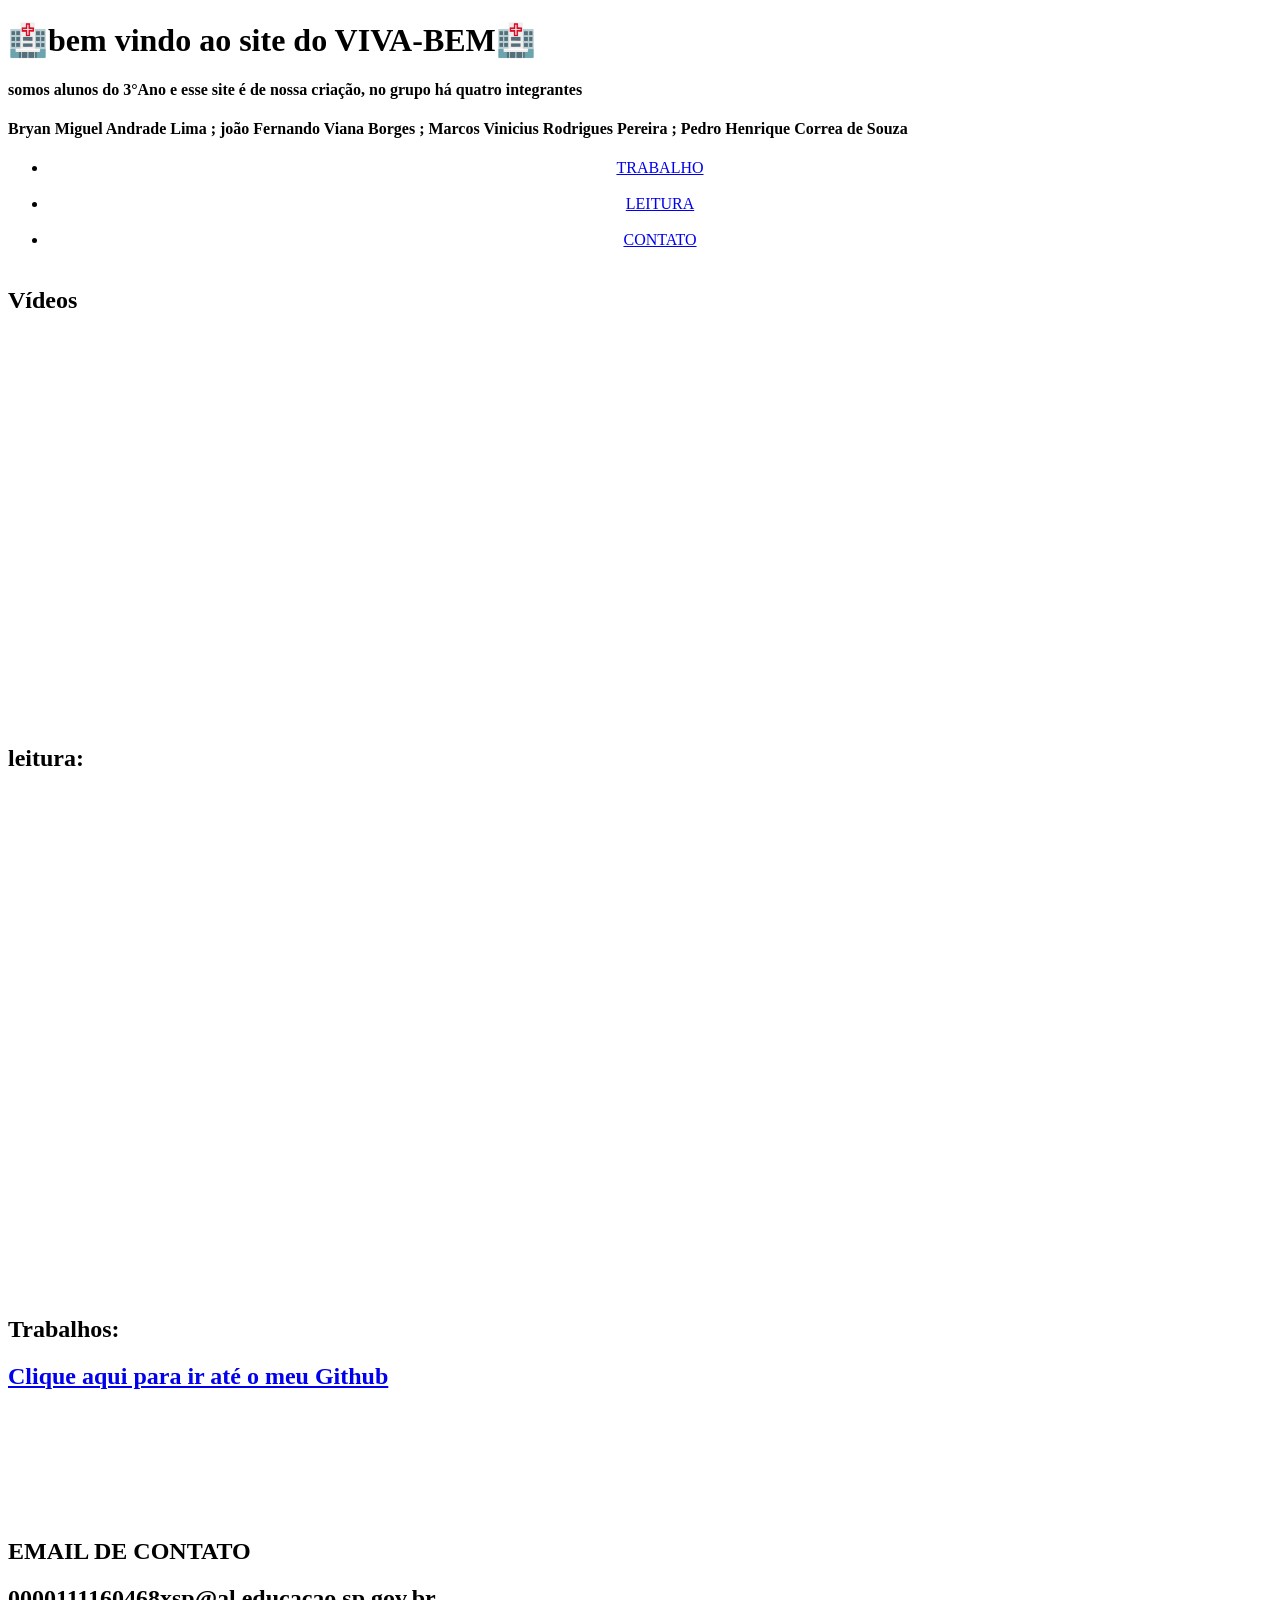
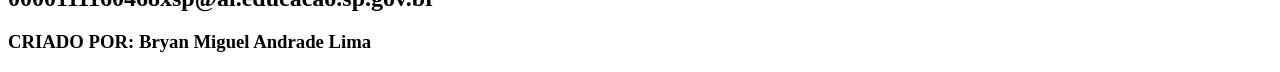
==== index.html @ 5486b435 "Update index.html" ====
<!DOCTYPE html>
<html>
<head>
<title>VIVA BEM</title>
<link rel="stylesheet" href="style.css">
<script src="arquivo.js"></script>

</head>
    <body>
    <h1>🏥bem vindo ao site do VIVA-BEM🏥</h1>
    <h4>somos alunos do 3°Ano e esse site é de nossa criação, no grupo há quatro integrantes</h4>
    <h4>Bryan Miguel Andrade Lima ; joão Fernando Viana Borges ; Marcos Vinicius Rodrigues Pereira ; Pedro Henrique Correa de Souza</h4>

   
    <center>
        <ul class="menu">
            <li class="linkswwqevvqev"><a href="#trabalho">TRABALHO</a></li><br>
            <li class="nsc qivb qqwffqlfqlefmqefbqiebflinks"><a href="#leitura">LEITURA</a></li><br>
            <li class="links"><a href="#contact">CONTATO</a></li><br>
        </ul>
    </center>

    <section id="#soqevqevv><p> nao me chamo brayan e nao é meu primeiro ano em ti</div><br>
    
        <div> Leia isto se quiser saber mais sobre mim!</div><br>
        <span>Sou uma pessoa bem amigável, gosto de jogos e principalmente da minha namorada.<br>
        sou muito esforçado e tenho uma capacidade de aprendizado rápido.</span><br>
        <span>Gosto muito de filmes e séries do tema de tecnologia em geral, inclusive quando é sobre jogos.</span>
    </b>

    </section>


    
    


    <br>
    <br>
        <section id="videos">
            <h1>Vídeos</h1>
            <div class="line"></div>
            <br>

            <br>
        <iframe width="560" height="315" src="https://www.youtube.com/embed/S9uPNppGsGo?si=Wf62ne27oYd9mh6n"
        title="YouTube video player" frameborder="0" allow="accelerometer; autoplay; clipboard-write; encrypted-media; gyroscope; picture-in-picture; web-share" referrerpolicy="strict-origin-when-cross-origin"
        allowfullscreen></iframe>
        </section>
    <br>
    <br>


        <section id="leitura">
        <h1>leitura:</h1>
        <div class="line"></div>
        <iframe frameborder="0" scrolling="no" style="border:0px" src="https://books.google.com.br/books?id=fivPEAAAQBAJ&newbks=0&lpg=PP1&dq=o%20fantastico%20sr%20raposo&hl=pt-BR&pg=PT4&output=embed" width=500 height=500></iframe>
        </section>

        <section id="trabalho">
        <h1>Trabalhos:</h1>
        <div class="line"></div>
        <a href="https://github.com/Bryntzin" target="_blank"><h1>Clique aqui para ir até o meu Github</h1></a>
        <br>
        <br>
        </section>
    <br>
    <br>
    </body>

    <footer>
    <section id="contact">
  <br>
  <br>
    <h1>EMAIL DE CONTATO</h1>
    <h2>0000111160468xsp@al.educacao.sp.gov.br</h2>


            <h3>CRIADO POR: Bryan Miguel Andrade Lima </h3>
    </section>
</footer>
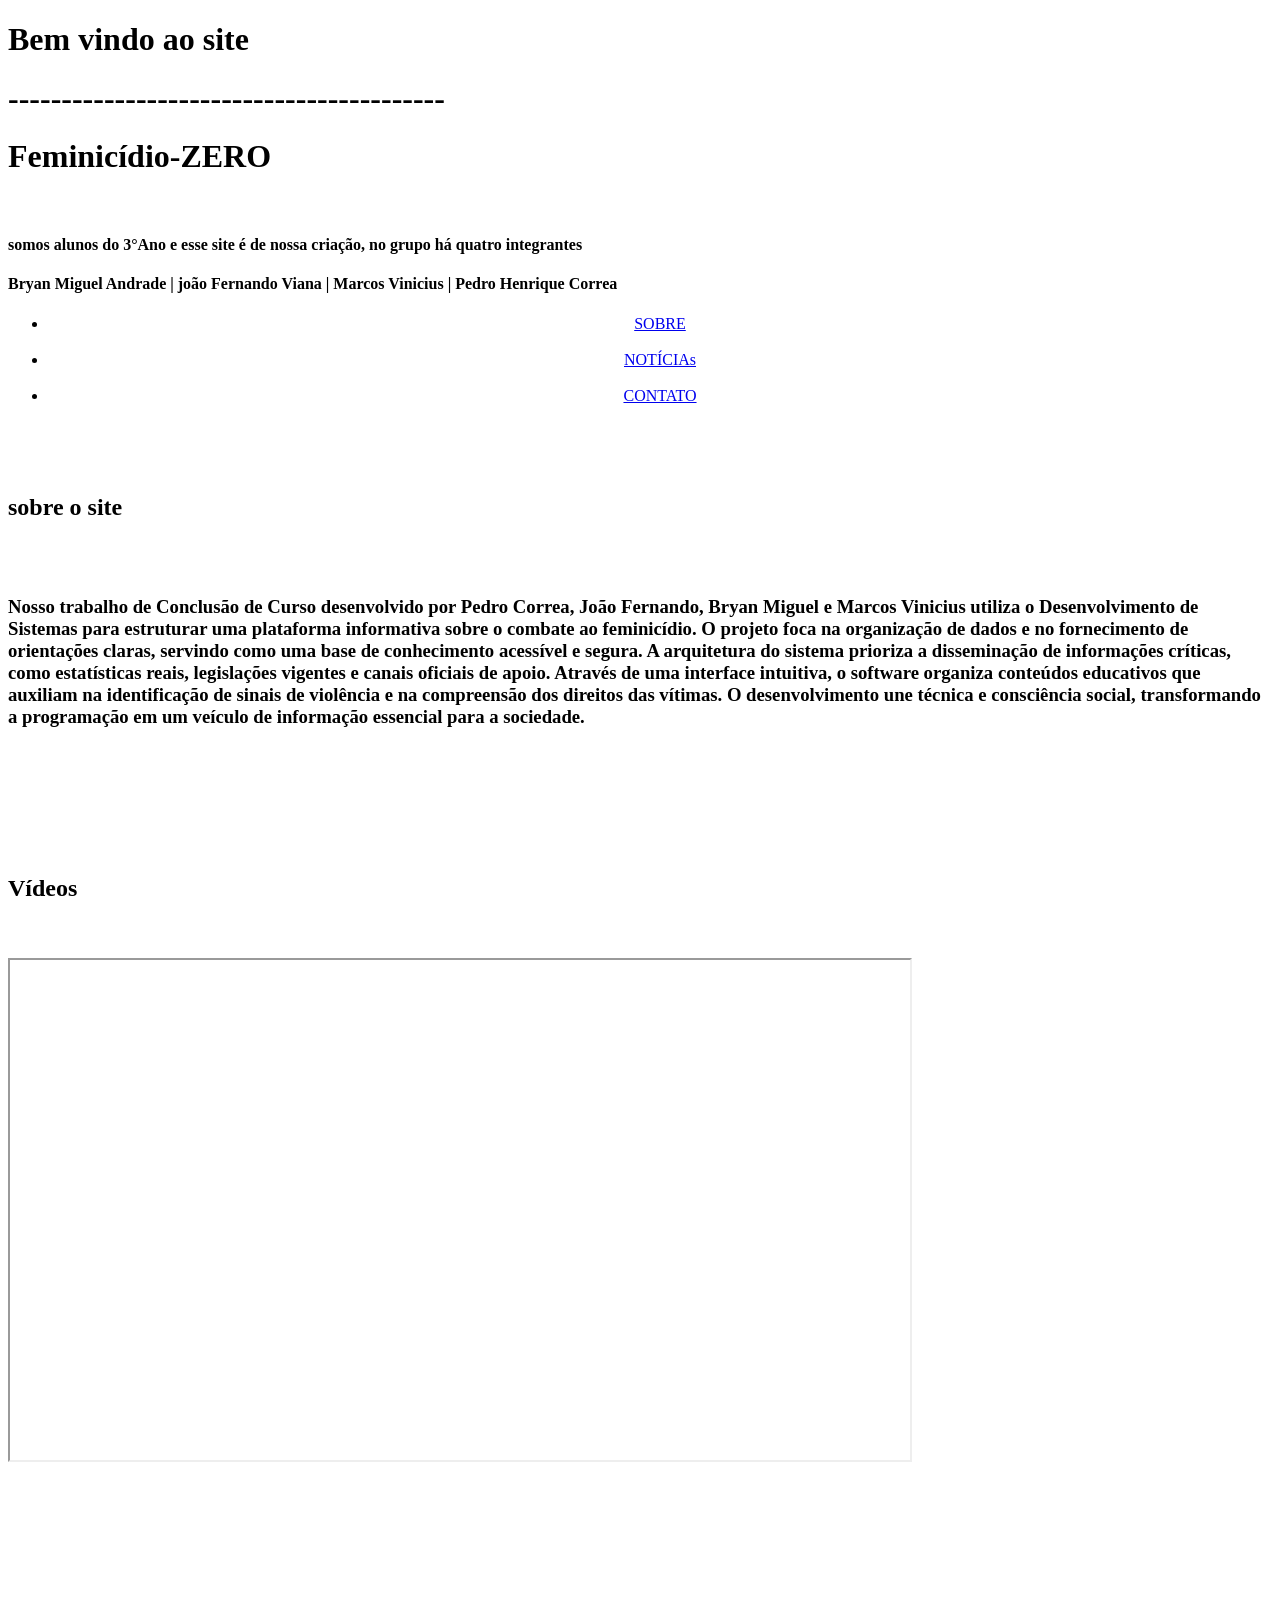
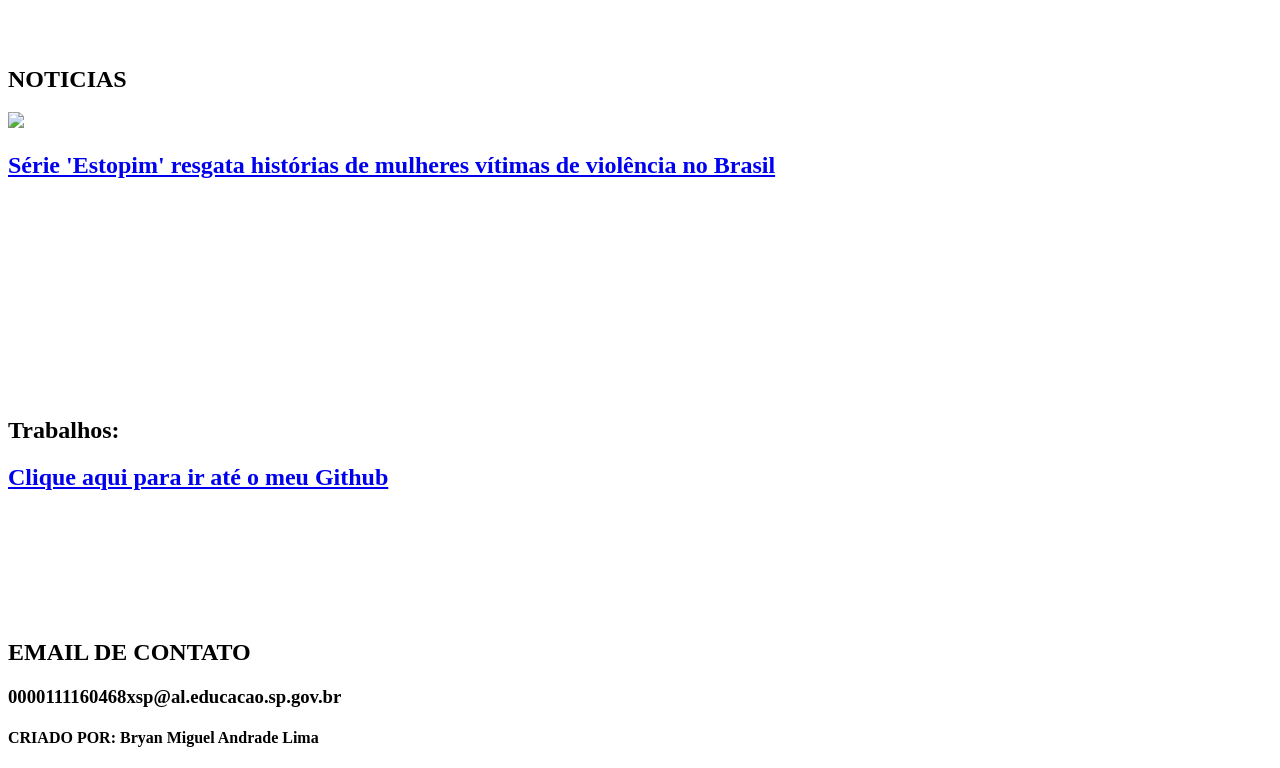
==== commit 7cacd898: "Alterei tamanho de fontes e modifiquei as imagens" ====
--- a/index.html
+++ b/index.html
@@ -1,40 +1,43 @@
 <!DOCTYPE html>
 <html>
 <head>
-<title>VIVA BEM</title>
+<title>Feminicídio-ZERO</title>
 <link rel="stylesheet" href="style.css">
 <script src="arquivo.js"></script>
 
 </head>
     <body>
-    <h1>🏥bem vindo ao site do VIVA-BEM🏥</h1>
+    <h1>Bem vindo ao site</h1>
+    <h1>-----------------------------------------</h1>
+    <h1>Feminicídio-ZERO</h1><br>
     <h4>somos alunos do 3°Ano e esse site é de nossa criação, no grupo há quatro integrantes</h4>
-    <h4>Bryan Miguel Andrade Lima ; joão Fernando Viana Borges ; Marcos Vinicius Rodrigues Pereira ; Pedro Henrique Correa de Souza</h4>
+    <h4>Bryan Miguel Andrade | joão Fernando Viana | Marcos Vinicius | Pedro Henrique Correa</h4>
 
    
     <center>
         <ul class="menu">
-            <li class="linkswwqevvqev"><a href="#trabalho">TRABALHO</a></li><br>
-            <li class="nsc qivb qqwffqlfqlefmqefbqiebflinks"><a href="#leitura">LEITURA</a></li><br>
+            <li class="linkswwqevvqev"><a href="#SOBRE">SOBRE</a></li><br>
+            <li class="nsc qivb qqwffqlfqlefmqefbqiebflinks"><a href="#NOTÍCIAS">NOTÍCIAs</a></li><br>
             <li class="links"><a href="#contact">CONTATO</a></li><br>
         </ul>
     </center>
 
-    <section id="#soqevqevv><p> nao me chamo brayan e nao é meu primeiro ano em ti</div><br>
-    
-        <div> Leia isto se quiser saber mais sobre mim!</div><br>
-        <span>Sou uma pessoa bem amigável, gosto de jogos e principalmente da minha namorada.<br>
-        sou muito esforçado e tenho uma capacidade de aprendizado rápido.</span><br>
-        <span>Gosto muito de filmes e séries do tema de tecnologia em geral, inclusive quando é sobre jogos.</span>
-    </b>
-
-    </section>
+    <br>
+    <br>
+        <section id="SOBRE">
+            <h1>sobre o site</h1>
+    <br>
+    <br>
+            <h3><p> Nosso trabalho de Conclusão de Curso desenvolvido por Pedro Correa, João Fernando, Bryan Miguel e Marcos Vinicius utiliza o Desenvolvimento de Sistemas para estruturar uma plataforma informativa sobre o combate ao feminicídio. O projeto foca na organização de dados e no fornecimento de orientações claras, servindo como uma base de conhecimento acessível e segura.
+                A arquitetura do sistema prioriza a disseminação de informações críticas, como estatísticas reais, legislações vigentes e canais oficiais de apoio. Através de uma interface intuitiva, o software organiza conteúdos educativos que auxiliam na identificação de sinais de violência e na compreensão dos direitos das vítimas. O desenvolvimento une técnica e consciência social, transformando a programação em um veículo de informação essencial para a sociedade.</p>
+            </h3>            
+        </section>
 
 
-    
-    
-
-
+    <br>
+    <br>
+    <br>
+    <br>
     <br>
     <br>
         <section id="videos">
@@ -43,19 +46,41 @@
             <br>
 
             <br>
-        <iframe width="560" height="315" src="https://www.youtube.com/embed/S9uPNppGsGo?si=Wf62ne27oYd9mh6n"
-        title="YouTube video player" frameborder="0" allow="accelerometer; autoplay; clipboard-write; encrypted-media; gyroscope; picture-in-picture; web-share" referrerpolicy="strict-origin-when-cross-origin"
+        <iframe width="900" height="500" src="https://www.youtube.com/embed/Wp6b-voH-78"
         allowfullscreen></iframe>
         </section>
     <br>
     <br>
+    <br>
+    <br>
+    <br>
+    <br>
+    <br>
+    <br>
+    <br>
+    <br>
+        <section id="Noticias">
+            <h1>NOTICIAS</h1>
+            <img src="SITE TCC Marielle Franco.jpg"width: 100%; height: auto; aspect-ratio: 16/9;">
+
+        <h2></h2>
+        <a href="https://www1.folha.uol.com.br/ilustrada/2026/03/serie-estopim-resgata-historias-de-mulheres-vitimas-de-violencia-no-brasil.shtml" target ="_blank"><h2>Série 'Estopim' resgata histórias de mulheres vítimas de violência no Brasil</h2></a>
+        <div class="line"></div>
+    
 
 
-        <section id="leitura">
-        <h1>leitura:</h1>
-        <div class="line"></div>
-        <iframe frameborder="0" scrolling="no" style="border:0px" src="https://books.google.com.br/books?id=fivPEAAAQBAJ&newbks=0&lpg=PP1&dq=o%20fantastico%20sr%20raposo&hl=pt-BR&pg=PT4&output=embed" width=500 height=500></iframe>
         </section>
+    <br>
+    <br>
+    <br>
+    <br>
+    <br>
+    <br>
+    <br>
+    <br>
+    <br>
+    <br>
+    <br>
 
         <section id="trabalho">
         <h1>Trabalhos:</h1>
@@ -65,17 +90,17 @@
         <br>
         </section>
     <br>
-    <br>
-    </body>
+</body>
+<br>
 
     <footer>
     <section id="contact">
   <br>
   <br>
-    <h1>EMAIL DE CONTATO</h1>
-    <h2>0000111160468xsp@al.educacao.sp.gov.br</h2>
+    <h2>EMAIL DE CONTATO</h2>
+    <h3>0000111160468xsp@al.educacao.sp.gov.br</h3>
 
 
-            <h3>CRIADO POR: Bryan Miguel Andrade Lima </h3>
+            <h4>CRIADO POR: Bryan Miguel Andrade Lima </h4>
     </section>
 </footer>
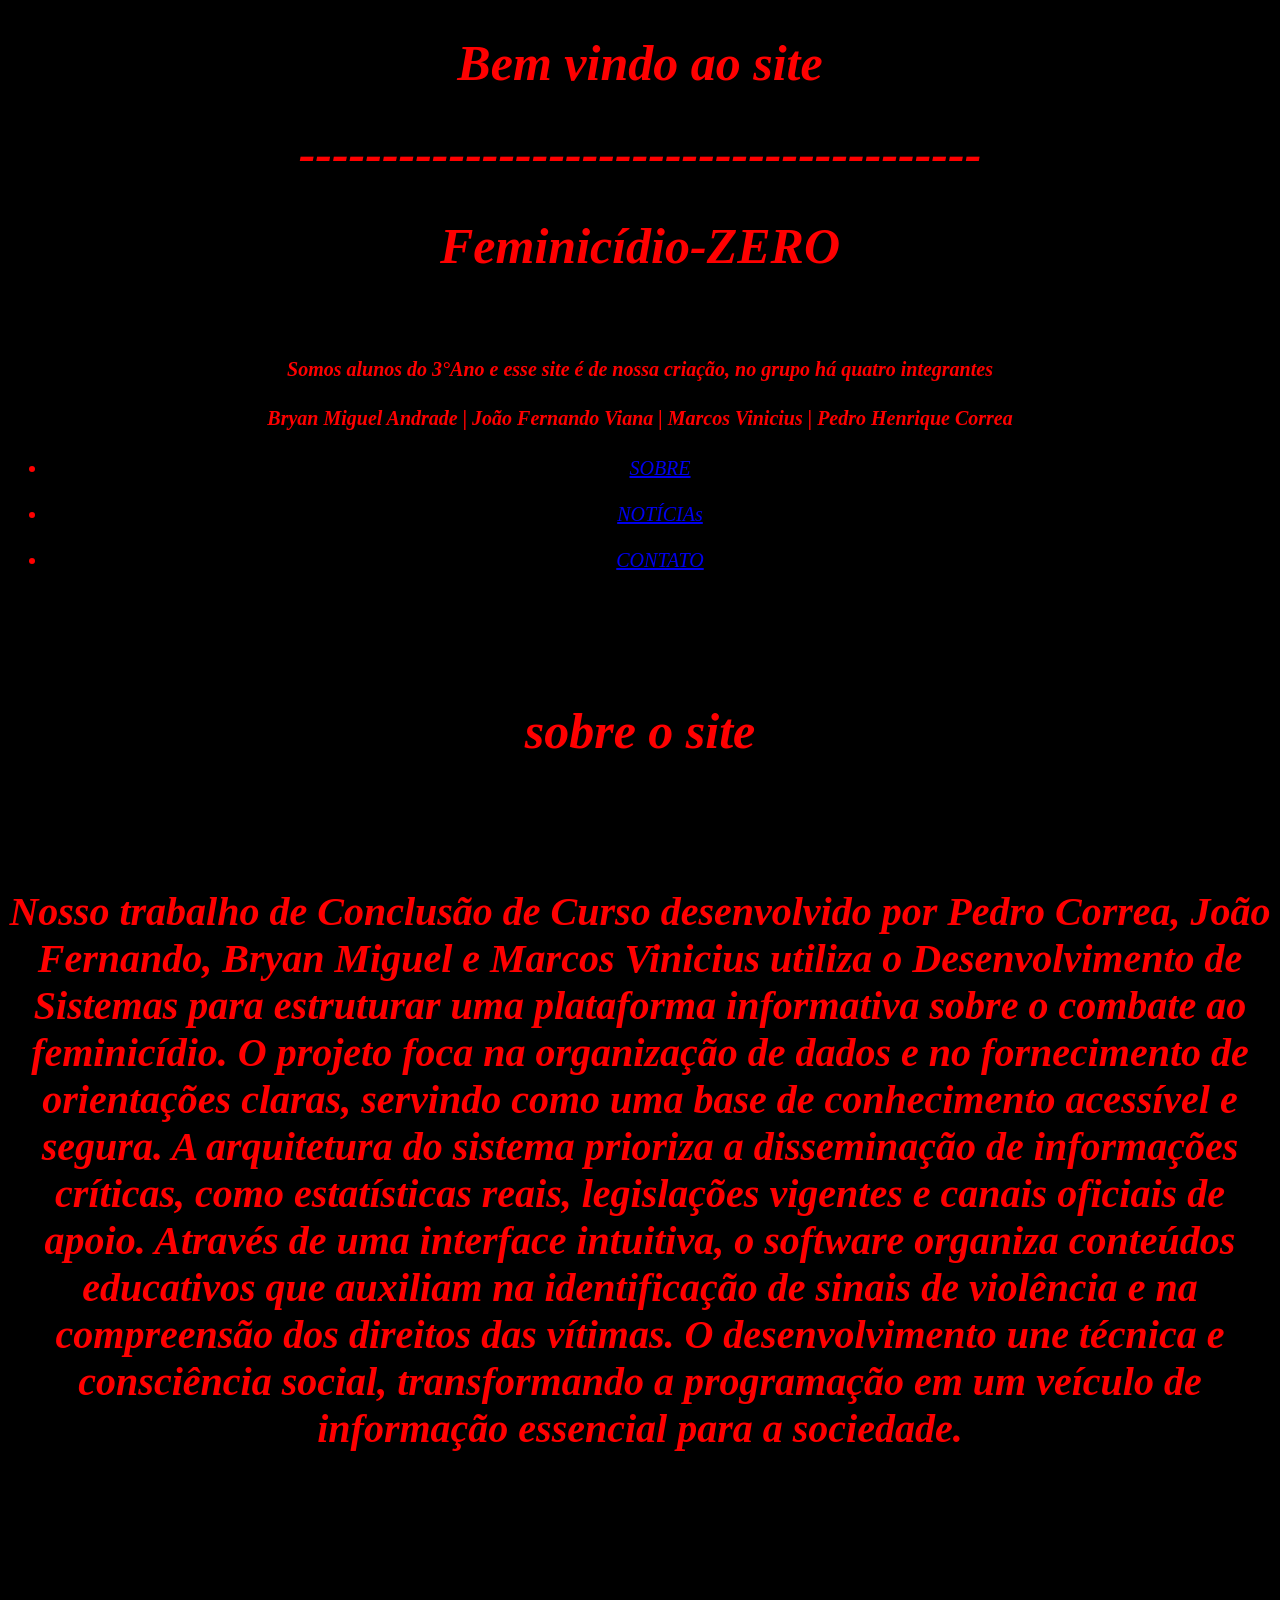
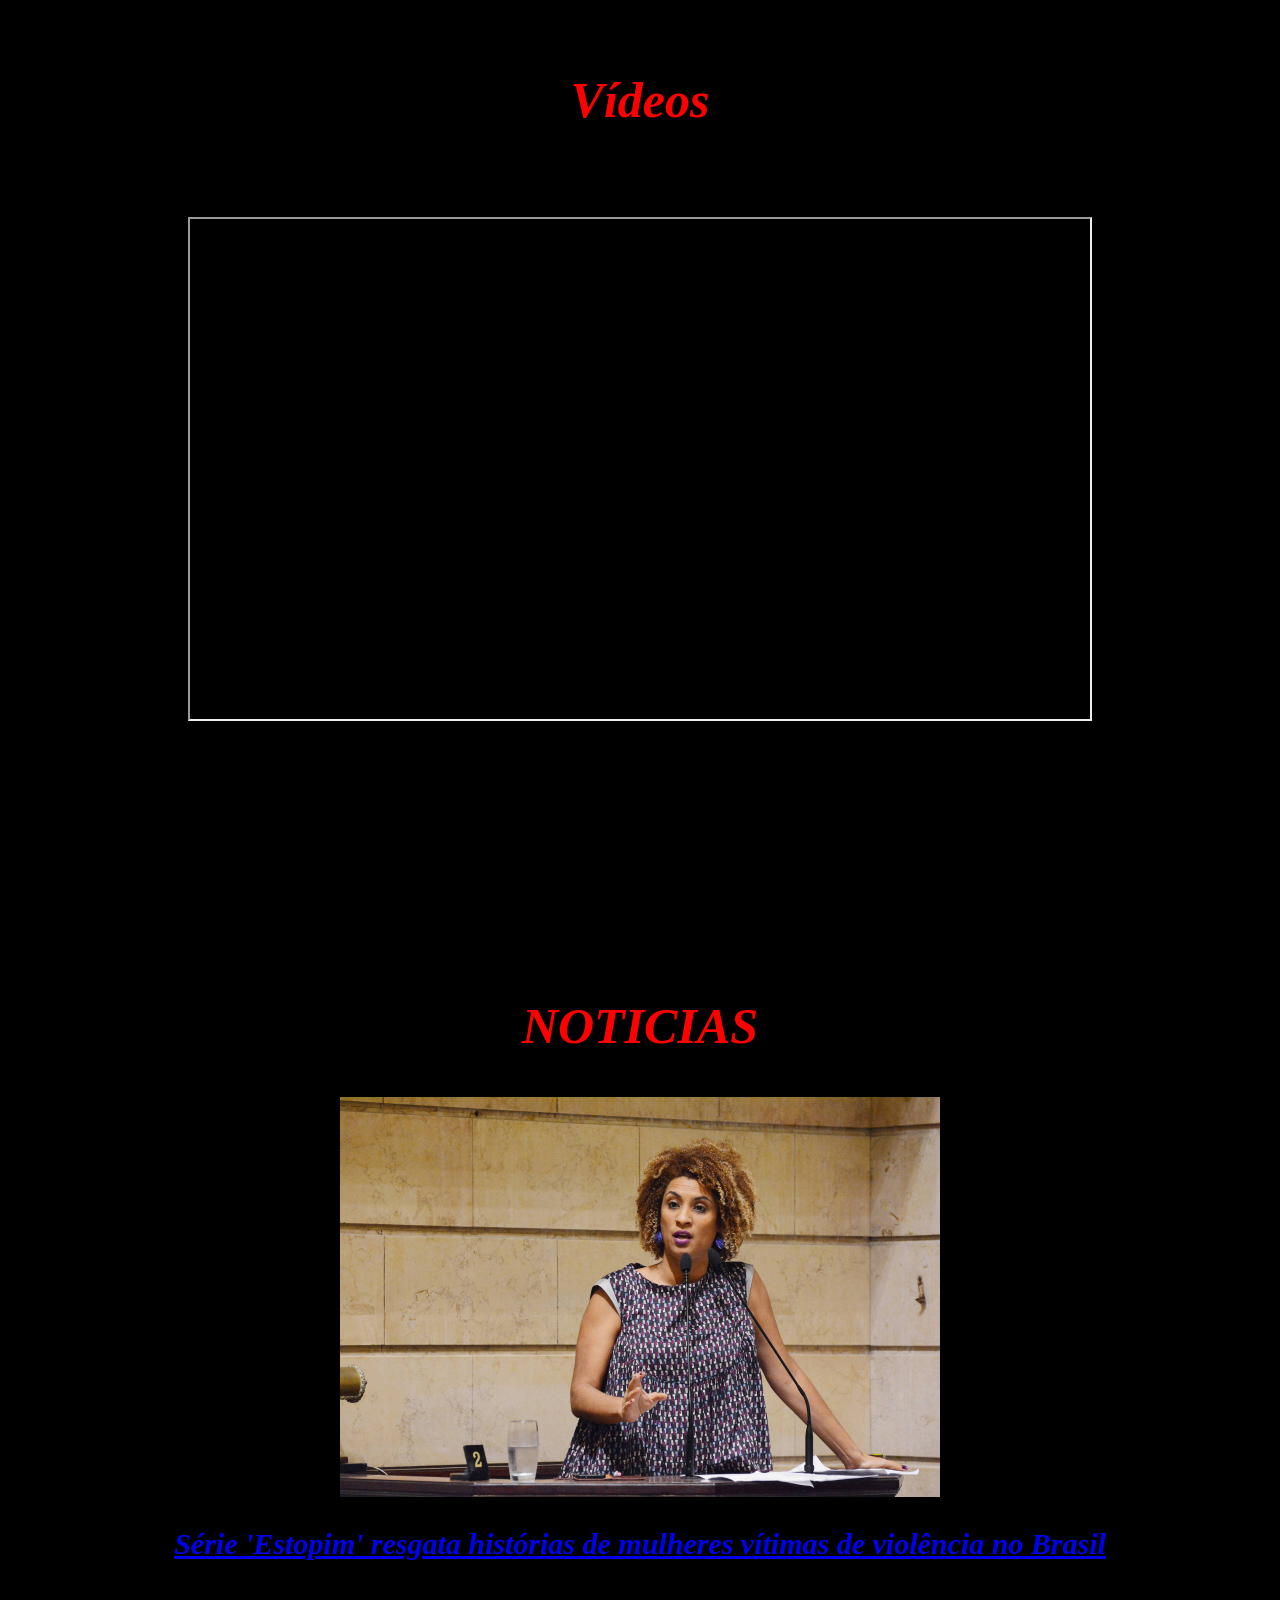
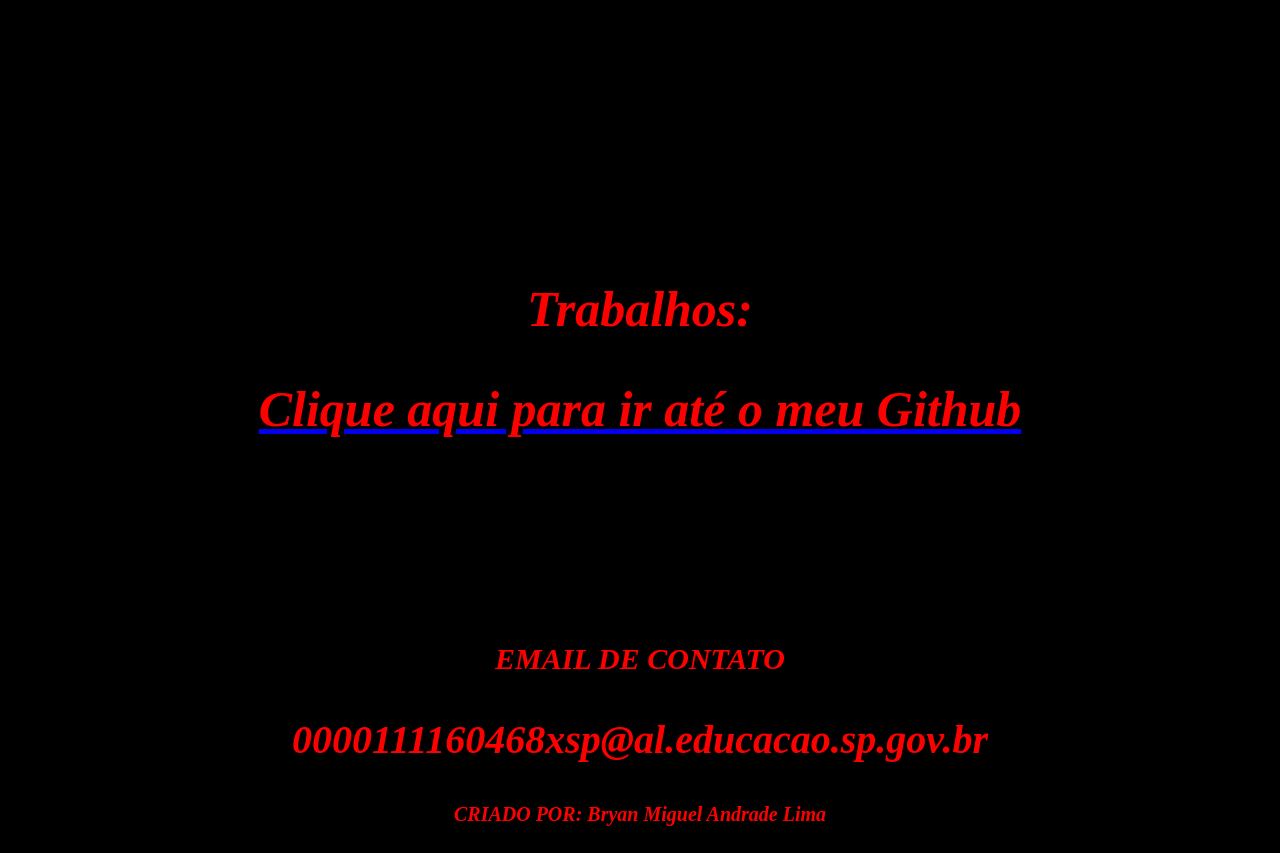
==== commit a525b5e6: "Correção de texto" ====
--- a/index.html
+++ b/index.html
@@ -10,8 +10,8 @@
     <h1>Bem vindo ao site</h1>
     <h1>-----------------------------------------</h1>
     <h1>Feminicídio-ZERO</h1><br>
-    <h4>somos alunos do 3°Ano e esse site é de nossa criação, no grupo há quatro integrantes</h4>
-    <h4>Bryan Miguel Andrade | joão Fernando Viana | Marcos Vinicius | Pedro Henrique Correa</h4>
+    <h4>Somos alunos do 3°Ano e esse site é de nossa criação, no grupo há quatro integrantes</h4>
+    <h4>Bryan Miguel Andrade | João Fernando Viana | Marcos Vinicius | Pedro Henrique Correa</h4>
 
    
     <center>
--- a/style.css
+++ b/style.css
@@ -0,0 +1,40 @@
+body{
+    text-align: center;
+ background-color : rgb(0, 0, 0);
+ color: rgb(255, 0, 0);
+ font-size: 20px;
+ font-style: italic;
+    
+ }
+
+center{
+    text-align: center;
+}
+
+img{
+    width: 600px;
+    height: 400px;
+   
+}
+
+button{
+color: wheat;
+background-color: rgb(255, 0, 0);
+width: 130px;
+height: 90px;
+position: fixed;right: 1000px;
+
+}
+
+h1{
+    font-size : 50px;
+    font-family: Georgia;
+    color: rgb(255, 0, 0);
+
+}
+
+h3{
+    font-size: 40px;
+    font-family: Cambria, Cochin, Georgia, Times, 'Times New Roman', serif;
+    color: rgb(255, 0, 0);
+}
